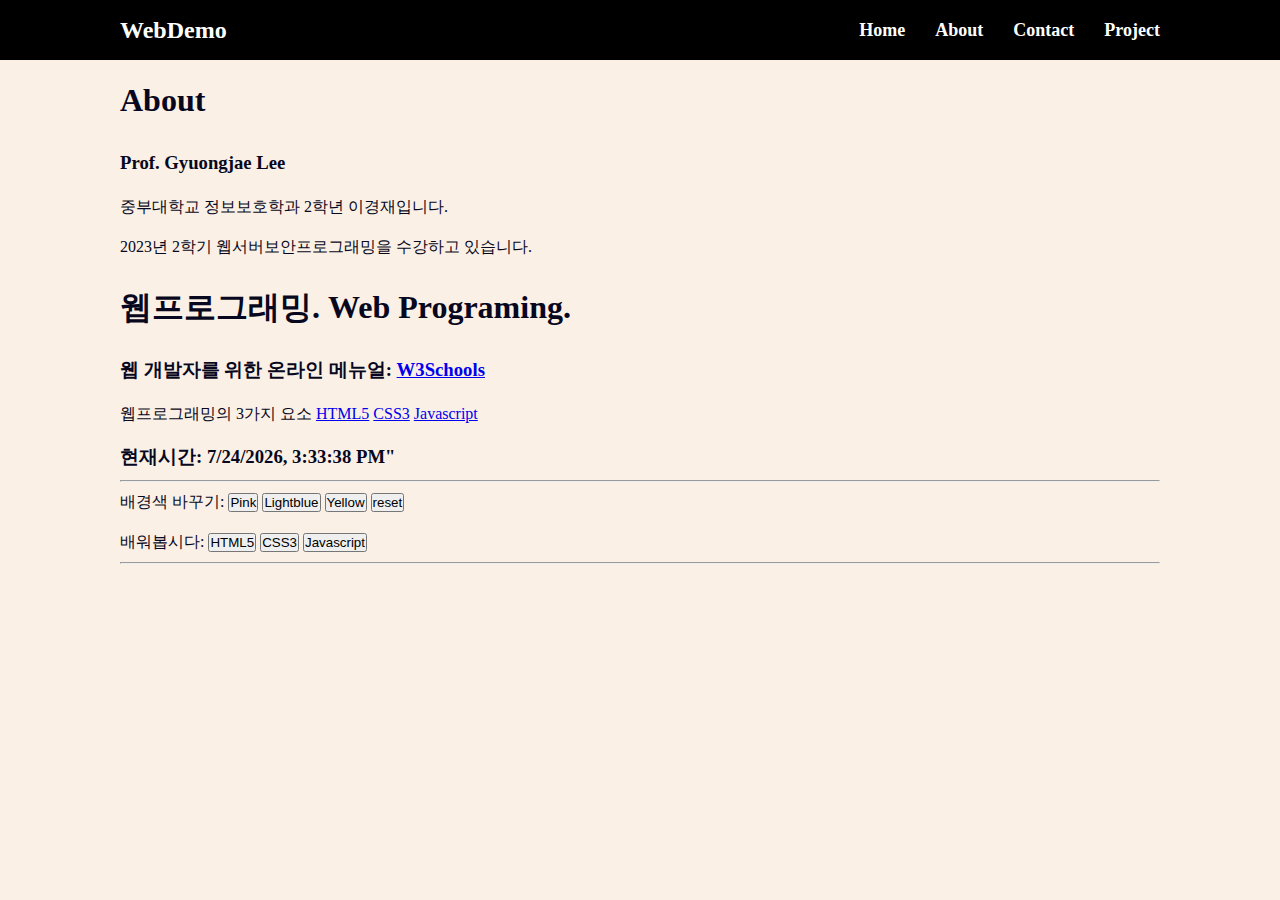
==== about.html @ 85d55a7b "웹프 3차시 실습" ====
<!DOCTYPE html>
<html lang="en">
  <head>
    <meta charset="UTF-8" />
    <meta name="viewport" content="width=device-width, initial-scale=1.0" />
    <title>웹프로그래밍 데모</title>
    <link rel="stylesheet" href="style.css" />
  </head>
  <body>
    <nav class="navbar">
      <div class="container">
        <div class="logo">WebDemo</div>
        <ul class="nav">
          <li>
            <a href="index.html">Home</a>
          </li>
          <li>
            <a href="index.html">About</a>
          </li>
          <li>
            <a href="index.html">Contact</a>
          </li>
          <li>
            <a href="index.html">Project</a>
          </li>
        </ul>
      </div>
    </nav>
    <!--메인섹션-->
    <section class="main">
      <div class="container">
        <h1>About</h1>

        <h3>Prof. Gyuongjae Lee</h3>

        <p>중부대학교 정보보호학과 2학년 이경재입니다.</p>
        <p>2023년 2학기 웹서버보안프로그래밍을 수강하고 있습니다.</p>
        <h1>웹프로그래밍. Web Programing.</h1>

        <h3>
          웹 개발자를 위한 온라인 메뉴얼:
          <a href="https://www.w3schools.com/">W3Schools</a>
        </h3>

        <p>
          웹프로그래밍의 3가지 요소
          <a href="https://www.w3schools.com/html/">HTML5</a>
          <a href="https://www.w3schools.com/css/">CSS3</a>
          <a href="https://www.w3schools.com/js/">Javascript</a>
        </p>

        <h3>현재시간: <span id="time"></span>"</h3>

        <hr />

        <p>
          배경색 바꾸기:
          <button onclick="pink()">Pink</button>
          <button onclick="lightblue()">Lightblue</button>
          <button onclick="yellow()">Yellow</button>
          <button onclick="reset()">reset</button>
        </p>

        <p>
          배워봅시다:
          <button onmouseover="showhtml()" onmouseout="hide()">HTML5</button>
          <button onmouseover="showcss()" onmouseout="hide()">CSS3</button>
          <button onmouseover="showjs()" onmouseout="hide()">Javascript</button>
        </p>
        <hr />
        <br />
        <div>
          <img id="fig" height="200px" />
          <p id="desc"></p>
        </div>
      </div>
    </section>
    <script src="main.js"></script>
  </body>
</html>
---- style.css ----
* {
  box-sizing: border-box;
  padding: 0;
  margin: 0;
}

body {
  font-size: 16px;
  line-height: 1.5;
  color: black;
  background: linen;
}

ul {
  list-style-type: none;
}

.container {
  max-width: 1100px;
  margin: 0 auto;
  padding: 0 30px;
}

.navbar {
  background-color: black;
  color: white;
  height: 60px;
}

.navbar .container {
  display: flex;
  flex-direction: row;
  justify-content: space-between;
  align-items: center;
  height: 100%;
}

.navbar ul {
  display: flex;
  flex-direction: row;
}

.navbar ul li {
  margin-left: 30px;
}

.navbar .logo {
  font-size: x-large;
  font-weight: bold;
}

.navbar a {
  color: white;
  text-decoration: none;
  font-size: 18px;
  font-weight: bold;
}

.navbar a:hover {
  border-bottom: 2px #fff dashed;
  color: #aaa;
}

.main {
  color: rgb(7, 7, 32);
  line-height: 2.5;
}
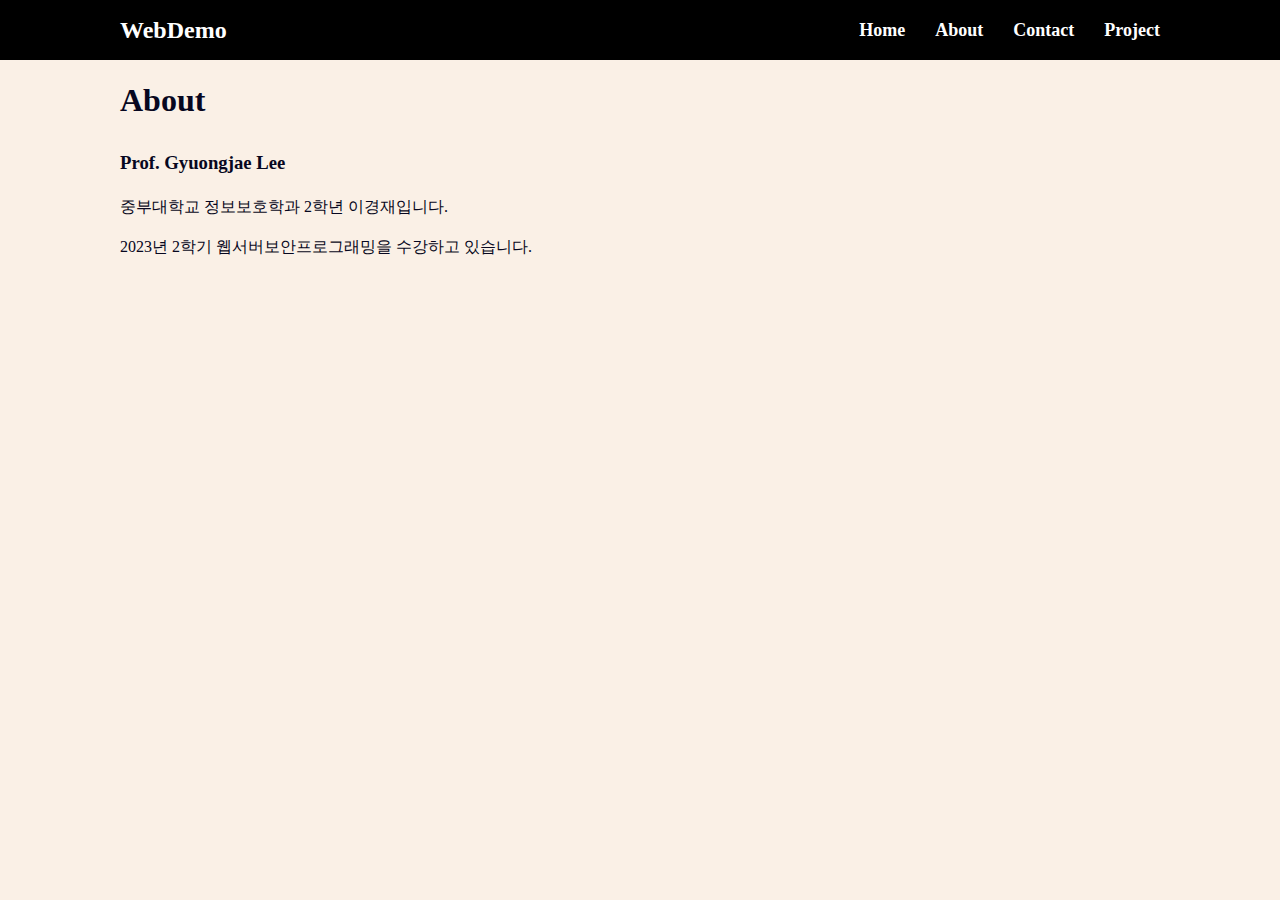
==== commit 852204f0: "웹프 3차시 실습" ====
--- a/about.html
+++ b/about.html
@@ -7,6 +7,7 @@
     <link rel="stylesheet" href="style.css" />
   </head>
   <body>
+    <!--메뉴-->
     <nav class="navbar">
       <div class="container">
         <div class="logo">WebDemo</div>
@@ -15,13 +16,13 @@
             <a href="index.html">Home</a>
           </li>
           <li>
-            <a href="index.html">About</a>
+            <a href="about.html">About</a>
           </li>
           <li>
-            <a href="index.html">Contact</a>
+            <a href="contact.html">Contact</a>
           </li>
           <li>
-            <a href="index.html">Project</a>
+            <a href="project.html">Project</a>
           </li>
         </ul>
       </div>
@@ -35,44 +36,6 @@
 
         <p>중부대학교 정보보호학과 2학년 이경재입니다.</p>
         <p>2023년 2학기 웹서버보안프로그래밍을 수강하고 있습니다.</p>
-        <h1>웹프로그래밍. Web Programing.</h1>
-
-        <h3>
-          웹 개발자를 위한 온라인 메뉴얼:
-          <a href="https://www.w3schools.com/">W3Schools</a>
-        </h3>
-
-        <p>
-          웹프로그래밍의 3가지 요소
-          <a href="https://www.w3schools.com/html/">HTML5</a>
-          <a href="https://www.w3schools.com/css/">CSS3</a>
-          <a href="https://www.w3schools.com/js/">Javascript</a>
-        </p>
-
-        <h3>현재시간: <span id="time"></span>"</h3>
-
-        <hr />
-
-        <p>
-          배경색 바꾸기:
-          <button onclick="pink()">Pink</button>
-          <button onclick="lightblue()">Lightblue</button>
-          <button onclick="yellow()">Yellow</button>
-          <button onclick="reset()">reset</button>
-        </p>
-
-        <p>
-          배워봅시다:
-          <button onmouseover="showhtml()" onmouseout="hide()">HTML5</button>
-          <button onmouseover="showcss()" onmouseout="hide()">CSS3</button>
-          <button onmouseover="showjs()" onmouseout="hide()">Javascript</button>
-        </p>
-        <hr />
-        <br />
-        <div>
-          <img id="fig" height="200px" />
-          <p id="desc"></p>
-        </div>
       </div>
     </section>
     <script src="main.js"></script>
